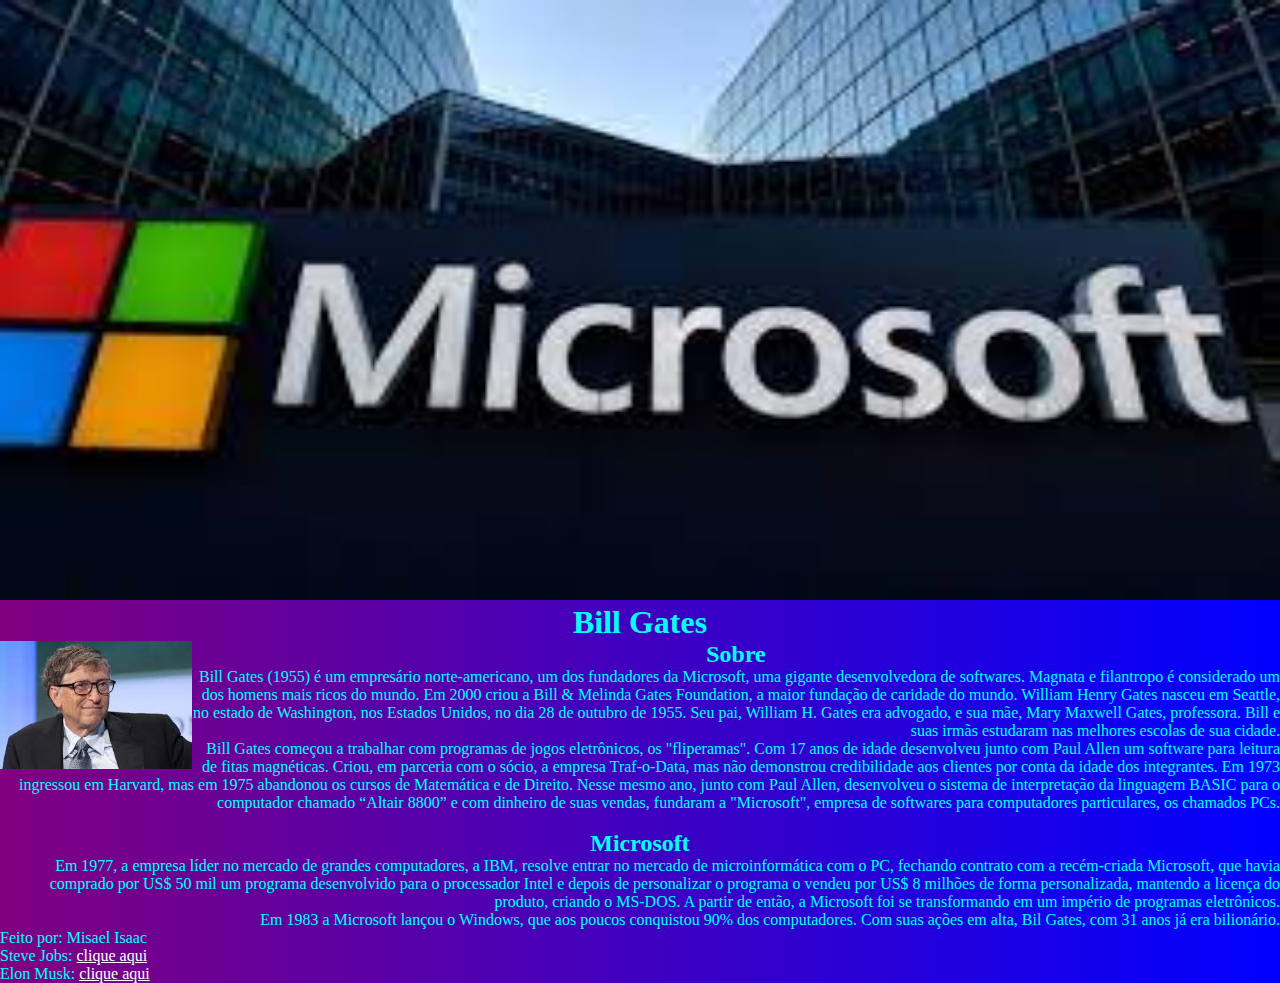
==== index2.html @ 6ea8e776 "Add files via upload" ====
<!DOCTYPE html>
<html>
    
<meta charset="utf-8">
	<head>
		<img src="microsoft.jfif" height="600px" width="100%">
		<h1 style="color:cyan;" align="center">Bill Gates</h1>
		<img src="bill.jfif" height="20%" width="15%" align="left">
		<title>Meu Site HTML</title>
                <link rel="stylesheet" href="style.css">
                
	</head>

	<body
        style="background-color:purple;">
		<h2 style="color:cyan;" align="center">Sobre</h2>
		
			<p style="color:cyan;" align="right">Bill Gates (1955) é um empresário norte-americano, um dos fundadores da 
                            Microsoft, uma gigante desenvolvedora de softwares. Magnata e filantropo é considerado um dos homens mais 
                            ricos do mundo. Em 2000 criou a Bill & Melinda Gates Foundation, a maior fundação de caridade do mundo.
                            William Henry Gates nasceu em Seattle, no estado de Washington, nos Estados Unidos, no dia 28 de outubro de 1955. 
                            Seu pai, William H. Gates era advogado, e sua mãe, Mary Maxwell Gates, professora. Bill e suas irmãs estudaram nas 
                            melhores escolas de sua cidade.
                        </p>

			<p style="color:cyan;" align="right">Bill Gates começou a trabalhar com programas de jogos eletrônicos, os 
                           "fliperamas". Com 17 anos de idade desenvolveu junto com Paul Allen um software para leitura de fitas magnéticas. 
                            Criou, em parceria com o sócio, a empresa Traf-o-Data, mas não demonstrou credibilidade aos clientes por conta da 
                            idade dos integrantes.
                            Em 1973 ingressou em Harvard, mas em 1975 abandonou os cursos de Matemática e de Direito. Nesse mesmo ano, junto 
                            com Paul Allen, desenvolveu o sistema de interpretação da linguagem BASIC para o computador chamado “Altair 8800” e 
                            com dinheiro de suas vendas, fundaram a "Microsoft", empresa de softwares para computadores particulares, os chamados PCs.
                        </p>

			<br>

		<h2 style="color:cyan;" align="center">Microsoft</h2>
			
			<p style="color:cyan;" align="right"> Em 1977, a empresa líder no mercado de grandes computadores, a IBM, resolve 
                           entrar no mercado de microinformática com o PC, fechando contrato com a recém-criada Microsoft, que havia comprado    
                           por US$ 50 mil um programa desenvolvido para o processador Intel e depois de personalizar o programa o vendeu por 
                           US$ 8 milhões de forma personalizada, mantendo a licença do produto, criando o MS-DOS. A partir de então, a 
                           Microsoft foi se transformando em um império de programas eletrônicos.
                        </p>

			<p style="color:cyan;" align="right">Em 1983 a Microsoft lançou o Windows, que aos poucos conquistou 90% dos 
                           computadores.
                           Com suas ações em alta, Bil Gates, com 31 anos já era bilionário.</p>

	

	<footer>
		<p style="color:cyan;"> Feito por: Misael Isaac</p>
		<p style="color:cyan;"> Steve Jobs: <a style="color:white;" href="index.html"> clique aqui </a> </p>
                <p style="color:cyan;"> Elon Musk: <a style="color:white;" href="index3.html"> clique aqui </a> </p>

	</footer>
  </body>
</html>
---- style.css ----
*{
  margin: 0;
  border: 0;
}

body {
  background-image: linear-gradient(to right, purple, blue);
}

p.a{
  font-style: italic;
}
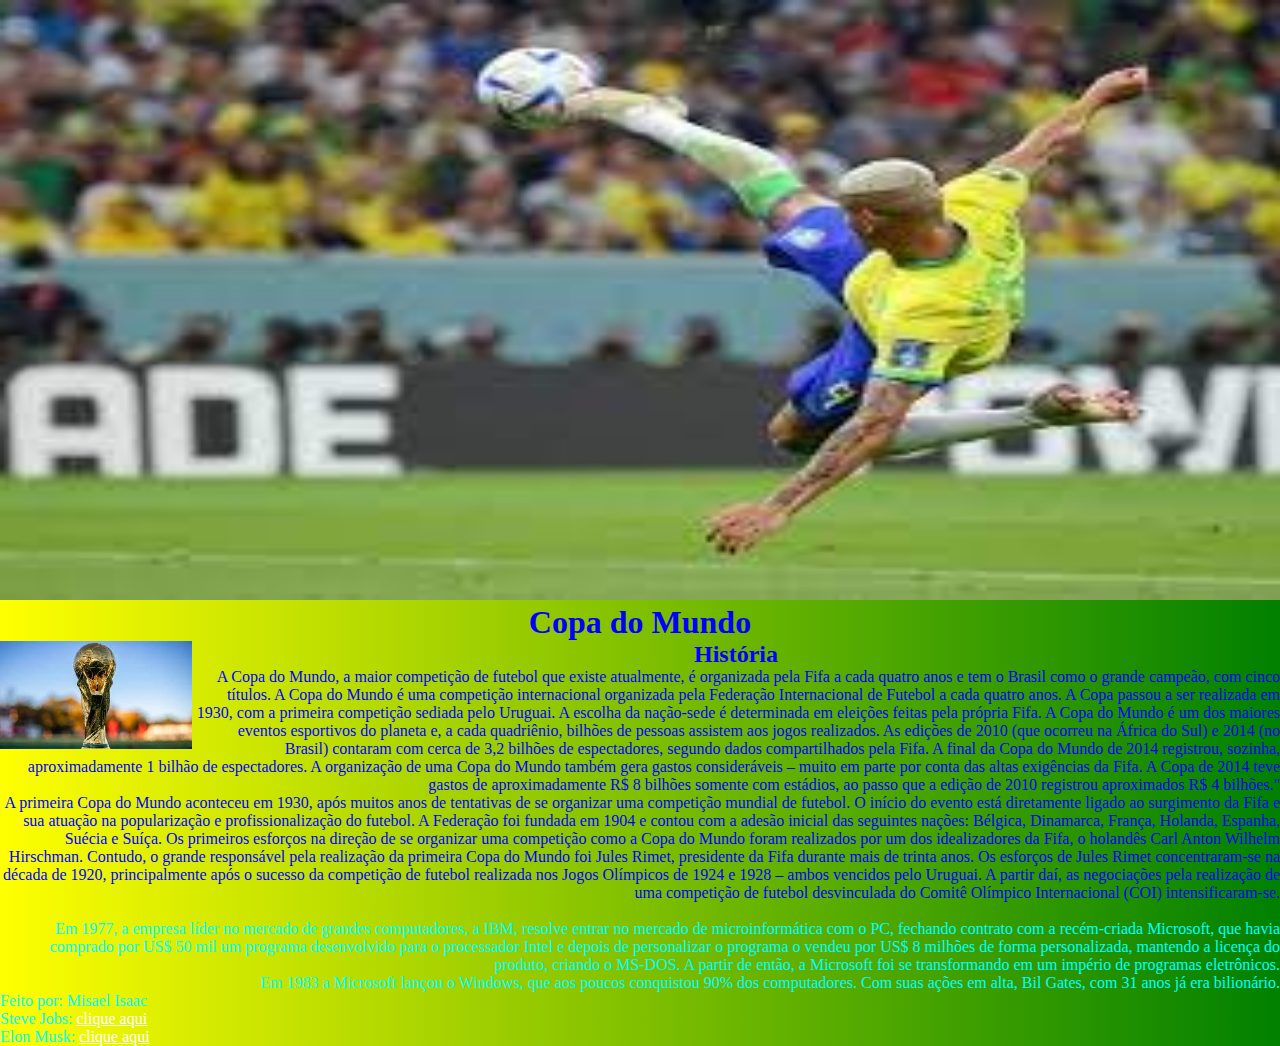
==== commit c31bcd7c: "Update index2.html" ====
--- a/index2.html
+++ b/index2.html
@@ -3,38 +3,48 @@
     
 <meta charset="utf-8">
 	<head>
-		<img src="microsoft.jfif" height="600px" width="100%">
-		<h1 style="color:cyan;" align="center">Bill Gates</h1>
-		<img src="bill.jfif" height="20%" width="15%" align="left">
+		<img src="pombo.jpeg" height="600px" width="100%">
+		<h1 style="color:blue;" align="center">Copa do Mundo</h1>
+		<img src="taça.jpeg" height="20%" width="15%" align="left">
 		<title>Meu Site HTML</title>
                 <link rel="stylesheet" href="style.css">
                 
 	</head>
 
 	<body
-        style="background-color:purple;">
-		<h2 style="color:cyan;" align="center">Sobre</h2>
+        style="background-color:green;">
+		<h2 style="color:blue;" align="center">História</h2>
 		
-			<p style="color:cyan;" align="right">Bill Gates (1955) é um empresário norte-americano, um dos fundadores da 
-                            Microsoft, uma gigante desenvolvedora de softwares. Magnata e filantropo é considerado um dos homens mais 
-                            ricos do mundo. Em 2000 criou a Bill & Melinda Gates Foundation, a maior fundação de caridade do mundo.
-                            William Henry Gates nasceu em Seattle, no estado de Washington, nos Estados Unidos, no dia 28 de outubro de 1955. 
-                            Seu pai, William H. Gates era advogado, e sua mãe, Mary Maxwell Gates, professora. Bill e suas irmãs estudaram nas 
-                            melhores escolas de sua cidade.
+			<p style="color:blue;" align="right">A Copa do Mundo, a maior competição de futebol que existe atualmente, 
+			é organizada pela Fifa a cada quatro anos e tem o Brasil como o grande campeão, com cinco títulos.
+			A Copa do Mundo é uma competição internacional organizada pela Federação Internacional de Futebol a cada quatro anos. 
+			A Copa passou a ser realizada em 1930, com a primeira competição sediada pelo Uruguai. A escolha da nação-sede é determinada 
+			em eleições feitas pela própria Fifa. A Copa do Mundo é um dos maiores eventos esportivos do planeta e, a cada quadriênio, 
+			bilhões de pessoas assistem aos jogos realizados. As edições de 2010 (que ocorreu na África do Sul) e 2014 (no Brasil) contaram
+			com cerca de 3,2 bilhões de espectadores, segundo dados compartilhados pela Fifa. A final da Copa do Mundo de 2014 registrou, 
+			sozinha, aproximadamente 1 bilhão de espectadores.
+			A organização de uma Copa do Mundo também gera gastos consideráveis – muito em parte por conta das altas exigências da Fifa. 
+			A Copa de 2014 teve gastos de aproximadamente R$ 8 bilhões somente com estádios, ao passo que a edição de 2010 registrou aproximados R$ 4 bilhões."
+
+
                         </p>
 
-			<p style="color:cyan;" align="right">Bill Gates começou a trabalhar com programas de jogos eletrônicos, os 
-                           "fliperamas". Com 17 anos de idade desenvolveu junto com Paul Allen um software para leitura de fitas magnéticas. 
-                            Criou, em parceria com o sócio, a empresa Traf-o-Data, mas não demonstrou credibilidade aos clientes por conta da 
-                            idade dos integrantes.
-                            Em 1973 ingressou em Harvard, mas em 1975 abandonou os cursos de Matemática e de Direito. Nesse mesmo ano, junto 
-                            com Paul Allen, desenvolveu o sistema de interpretação da linguagem BASIC para o computador chamado “Altair 8800” e 
-                            com dinheiro de suas vendas, fundaram a "Microsoft", empresa de softwares para computadores particulares, os chamados PCs.
+			<p style="color:blue;" align="right">A primeira Copa do Mundo aconteceu em 1930, após muitos anos de tentativas de se organizar 
+			uma competição mundial de futebol. O início do evento está diretamente ligado ao surgimento da Fifa e sua atuação na popularização 
+			e profissionalização do futebol. A Federação foi fundada em 1904 e contou com a adesão inicial das seguintes nações: Bélgica, 
+			Dinamarca, França, Holanda, Espanha, Suécia e Suíça. Os primeiros esforços na direção de se organizar uma competição como a Copa 
+			do Mundo foram realizados por um dos idealizadores da Fifa, o holandês Carl Anton Wilhelm Hirschman. Contudo, o grande responsável 
+			pela realização da primeira Copa do Mundo foi Jules Rimet, presidente da Fifa durante mais de trinta anos.
+                        Os esforços de Jules Rimet concentraram-se na década de 1920, principalmente após o sucesso da competição de futebol realizada 
+			nos Jogos Olímpicos de 1924 e 1928 – ambos vencidos pelo Uruguai. A partir daí, as negociações pela realização de uma competição 
+			de futebol desvinculada do Comitê Olímpico Internacional (COI) intensificaram-se.
+
+
                         </p>
 
 			<br>
 
-		<h2 style="color:cyan;" align="center">Microsoft</h2>
+		<h2 style="color:blue;" align="center"></h2>
 			
 			<p style="color:cyan;" align="right"> Em 1977, a empresa líder no mercado de grandes computadores, a IBM, resolve 
                            entrar no mercado de microinformática com o PC, fechando contrato com a recém-criada Microsoft, que havia comprado    
@@ -56,4 +66,4 @@
 
 	</footer>
   </body>
-</html>+</html>
--- a/style.css
+++ b/style.css
@@ -4,9 +4,9 @@
 }
 
 body {
-  background-image: linear-gradient(to right, purple, blue);
+  background-image: linear-gradient(to right, yellow, green);
 }
 
 p.a{
   font-style: italic;
-}+}
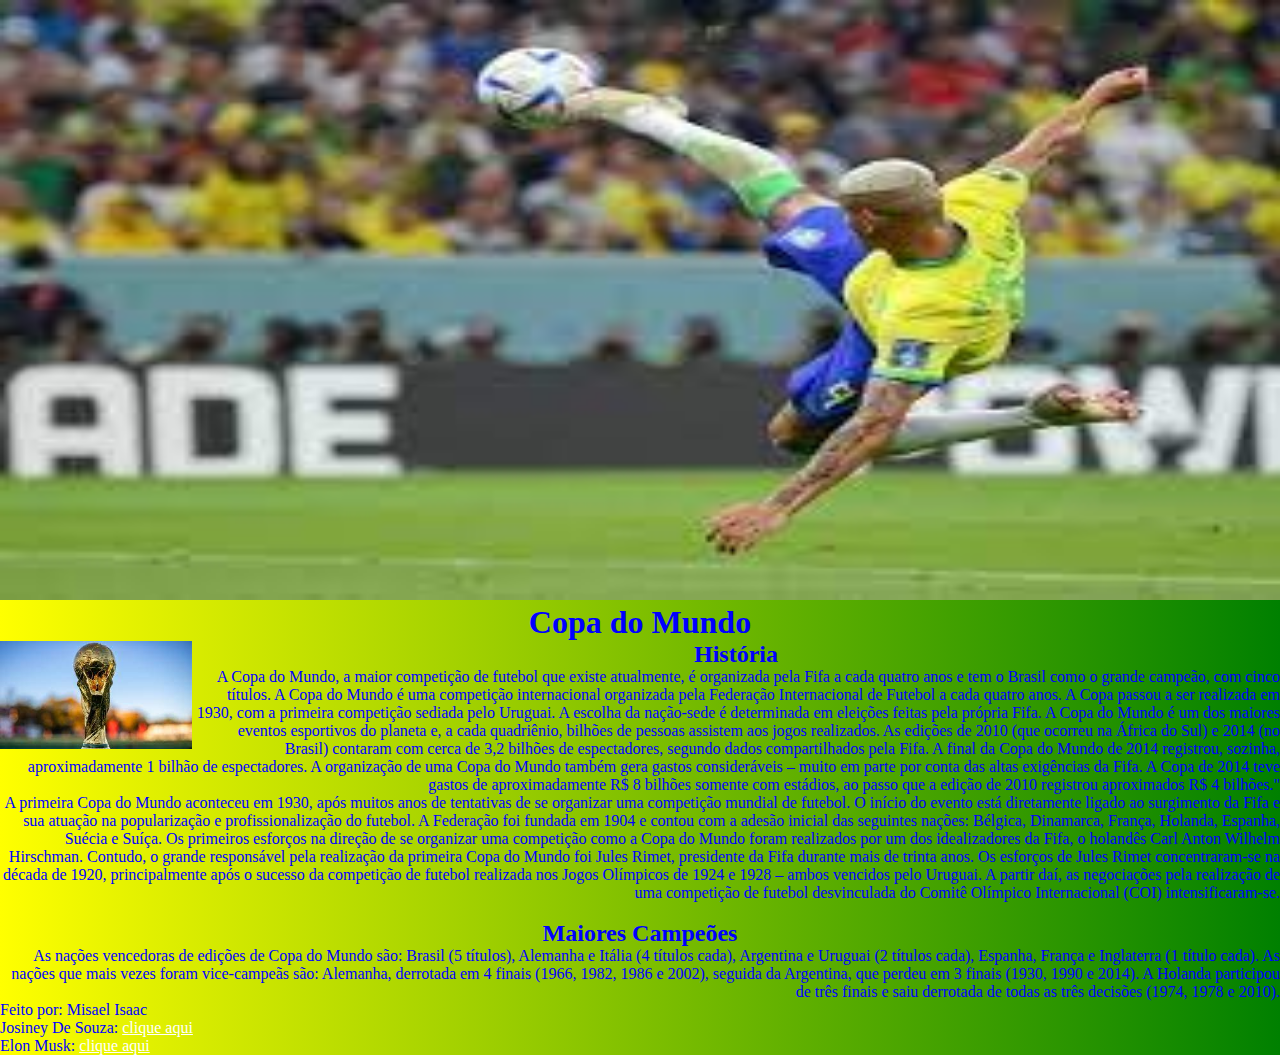
==== commit 47d0a795: "Update index2.html" ====
--- a/index2.html
+++ b/index2.html
@@ -44,25 +44,25 @@
 
 			<br>
 
-		<h2 style="color:blue;" align="center"></h2>
+		<h2 style="color:blue;" align="center">Maiores Campeões</h2>
 			
-			<p style="color:cyan;" align="right"> Em 1977, a empresa líder no mercado de grandes computadores, a IBM, resolve 
-                           entrar no mercado de microinformática com o PC, fechando contrato com a recém-criada Microsoft, que havia comprado    
-                           por US$ 50 mil um programa desenvolvido para o processador Intel e depois de personalizar o programa o vendeu por 
-                           US$ 8 milhões de forma personalizada, mantendo a licença do produto, criando o MS-DOS. A partir de então, a 
-                           Microsoft foi se transformando em um império de programas eletrônicos.
+			<p style="color:blue;" align="right"> As nações vencedoras de edições de Copa do Mundo são: Brasil (5 títulos), Alemanha e 
+				Itália (4 títulos cada), Argentina e Uruguai (2 títulos cada), Espanha, França e Inglaterra (1 título cada). As nações que 
+				mais vezes foram vice-campeãs são: Alemanha, derrotada em 4 finais (1966, 1982, 1986 e 2002), seguida da Argentina, que 
+				perdeu em 3 finais (1930, 1990 e 2014). A Holanda participou de três finais e saiu derrotada de todas as três decisões 
+				(1974, 1978 e 2010).
+
+
                         </p>
 
-			<p style="color:cyan;" align="right">Em 1983 a Microsoft lançou o Windows, que aos poucos conquistou 90% dos 
-                           computadores.
-                           Com suas ações em alta, Bil Gates, com 31 anos já era bilionário.</p>
+		
 
 	
 
 	<footer>
-		<p style="color:cyan;"> Feito por: Misael Isaac</p>
-		<p style="color:cyan;"> Steve Jobs: <a style="color:white;" href="index.html"> clique aqui </a> </p>
-                <p style="color:cyan;"> Elon Musk: <a style="color:white;" href="index3.html"> clique aqui </a> </p>
+		<p style="color:blue;"> Feito por: Misael Isaac</p>
+		<p style="color:blue;"> Josiney De Souza: <a style="color:white;" href="https://sites.google.com/view/misaelcosta/in%C3%ADcio"> clique aqui </a> </p>
+                <p style="color:blue;"> Elon Musk: <a style="color:white;" href="https://misakdd.neocities.org/index3.html"> clique aqui </a> </p>
 
 	</footer>
   </body>
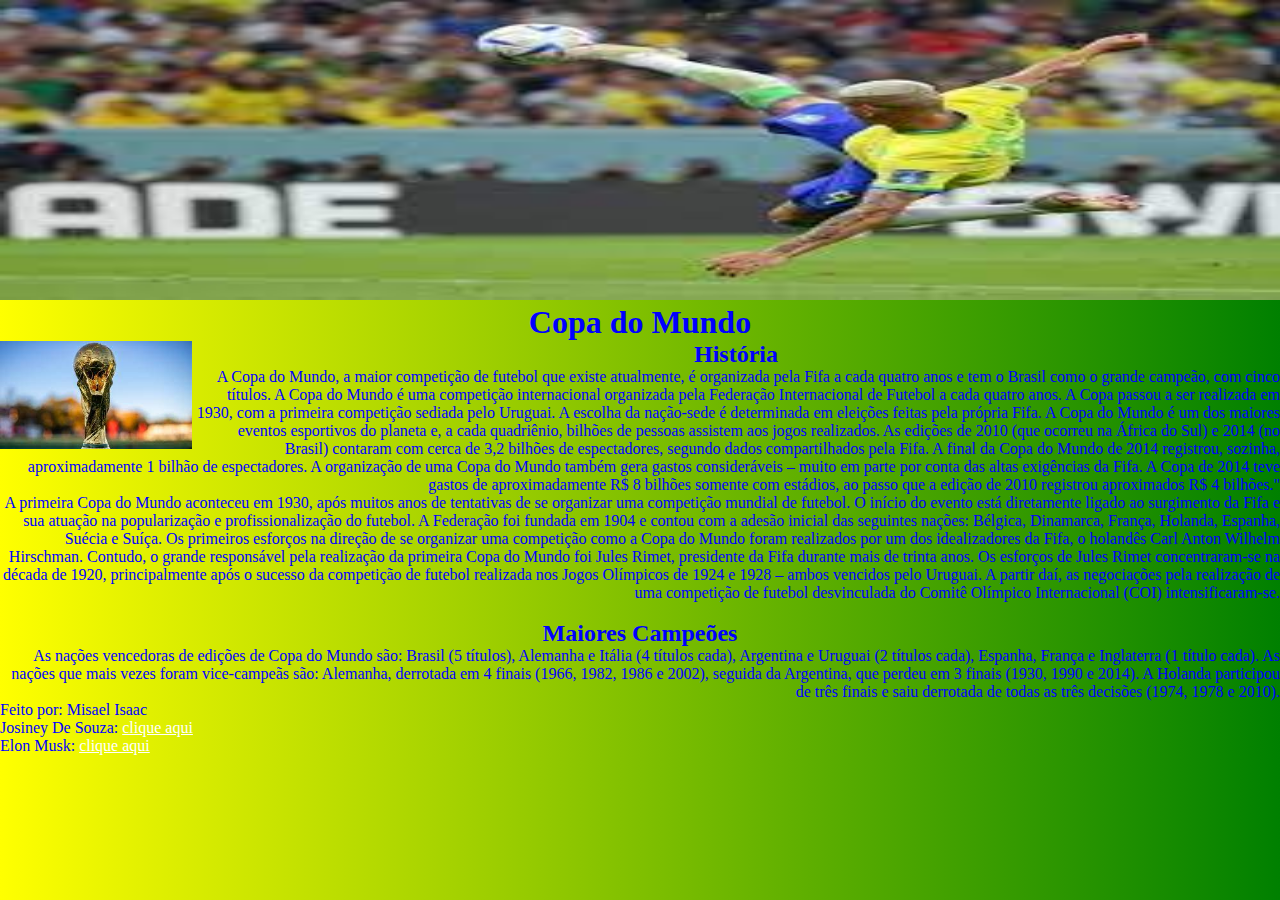
==== commit 34212bce: "Update index2.html" ====
--- a/index2.html
+++ b/index2.html
@@ -3,7 +3,7 @@
     
 <meta charset="utf-8">
 	<head>
-		<img src="pombo.jpeg" height="600px" width="100%">
+		<img src="pombo.jpeg" height="300px" width="100%" aling="center">
 		<h1 style="color:blue;" align="center">Copa do Mundo</h1>
 		<img src="taça.jpeg" height="20%" width="15%" align="left">
 		<title>Meu Site HTML</title>
@@ -62,7 +62,7 @@
 	<footer>
 		<p style="color:blue;"> Feito por: Misael Isaac</p>
 		<p style="color:blue;"> Josiney De Souza: <a style="color:white;" href="https://sites.google.com/view/misaelcosta/in%C3%ADcio"> clique aqui </a> </p>
-                <p style="color:blue;"> Elon Musk: <a style="color:white;" href="https://misakdd.neocities.org/index3.html"> clique aqui </a> </p>
+                <p style="color:blue;"> Elon Musk: <a style="color:white;" href="https://misakdd.neocities.org/"> clique aqui </a> </p>
 
 	</footer>
   </body>
